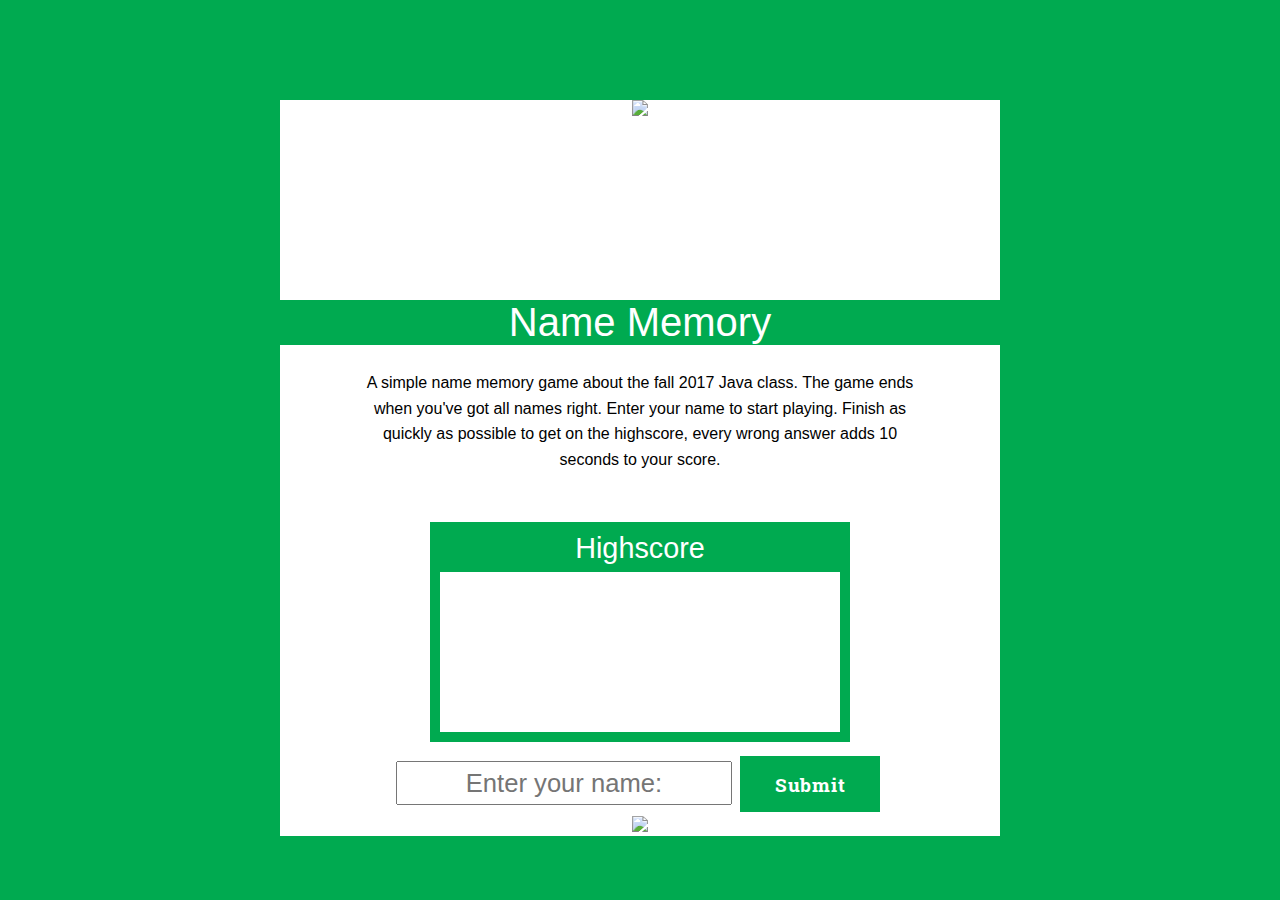
==== src/main/resources/templates/index.html @ 86063d47 "Working game except for highscore writing" ====
<!DOCTYPE html>
<html lang="en" xmlns:th="http://www.thymeleaf.org">

<head>
    <meta charset="UTF-8" />
    <title>Name Memory</title>
    <link rel="stylesheet" type="text/css" media="all" href="../static/css/style.css" th:href="@{/css/style.css}" />
    <link href="https://fonts.googleapis.com/css?family=Roboto+Slab:700" rel="stylesheet" />
    <link rel="SHORTCUT ICON" HREF="../static/images/favicon.ico"/>
</head>

<body>
    <div id="page-wrap">
        <div id="header">
            <img id="logo" src="../images/academylogo.png" />
        </div>
        <div id="title" class="correct">
            <h1>Name Memory</h1>
        </div>
        <div id="scoreField">hej</div>
        <div id="imageDiv">
            <img id="image1" class='opaque' />
            <img id="image2" />
        </div>
        <div id="textBox">
        <div id="aboutText">
            <p>A simple name memory game about the fall 2017 Java class. The game ends when you've got all names right. Enter
                your name to start playing. Finish as quickly as possible to get on the highscore, every wrong answer adds
                10 seconds to your score.</p>
        </div>
        <div id="highScore">
            <h2>Highscore</h2>
            <p th:text="${highScore0}"></p>
            <p th:text="${highScore1}"></p>
            <p th:text="${highScore2}"></p>
            <p th:text="${highScore3}"></p>
            <p th:text="${highScore4}"></p>
        </div>
        </div>
        <div id="textField"></div>
        <div id="buttons">
            <button id="answer1" class="btn draw-border">Button1</button>
            <button id="answer2" class="btn draw-border">Button2</button>
            <button id="answer3" class="btn draw-border">Button3</button>
            <button id="answer4" class="btn draw-border">Button4</button>
        </div>
        <div id="submit">
            <input type="text" id="nameField" placeholder="Enter your name:" />
            <button id="submitButton" class="btn draw-border">Submit</button>
        </div>
        <div id="again">
            <button id="againButton" class="btn draw-border">Play Again</button>
        </div>
        <div id="footer">
            <img id="footerLogo" src="../images/java.jpg"/>
        </div>
    </div>
    <script type="text/javascript" src="../static/scripts/memory.js" th:src="@{/scripts/memory.js}"></script>
</body>

</html>
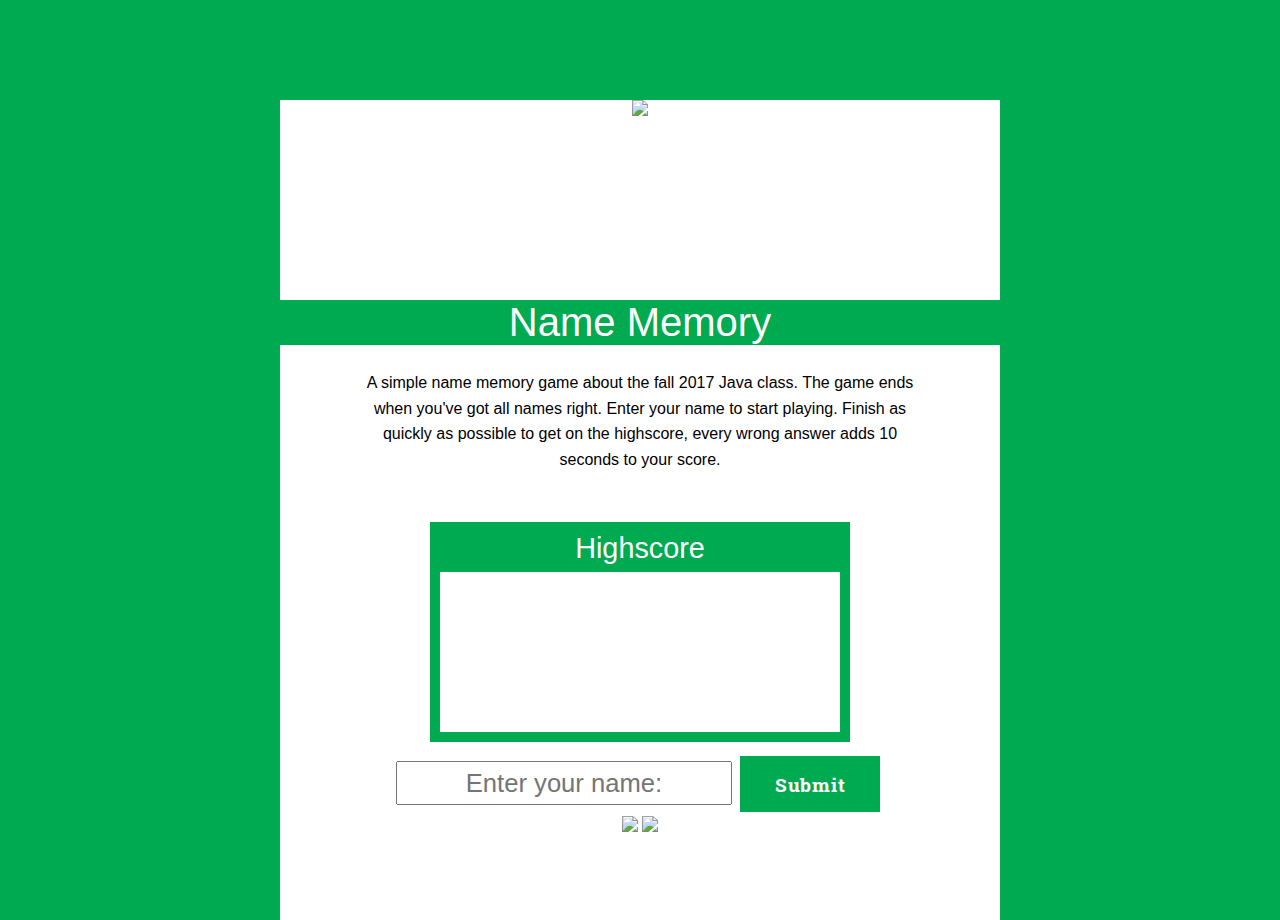
==== commit fa92f607: "Fixed the highscore" ====
--- a/src/main/resources/templates/index.html
+++ b/src/main/resources/templates/index.html
@@ -53,6 +53,7 @@
         </div>
         <div id="footer">
             <img id="footerLogo" src="../images/java.jpg"/>
+            <img id="githubLogo" src="../images/github.png"/>
         </div>
     </div>
     <script type="text/javascript" src="../static/scripts/memory.js" th:src="@{/scripts/memory.js}"></script>
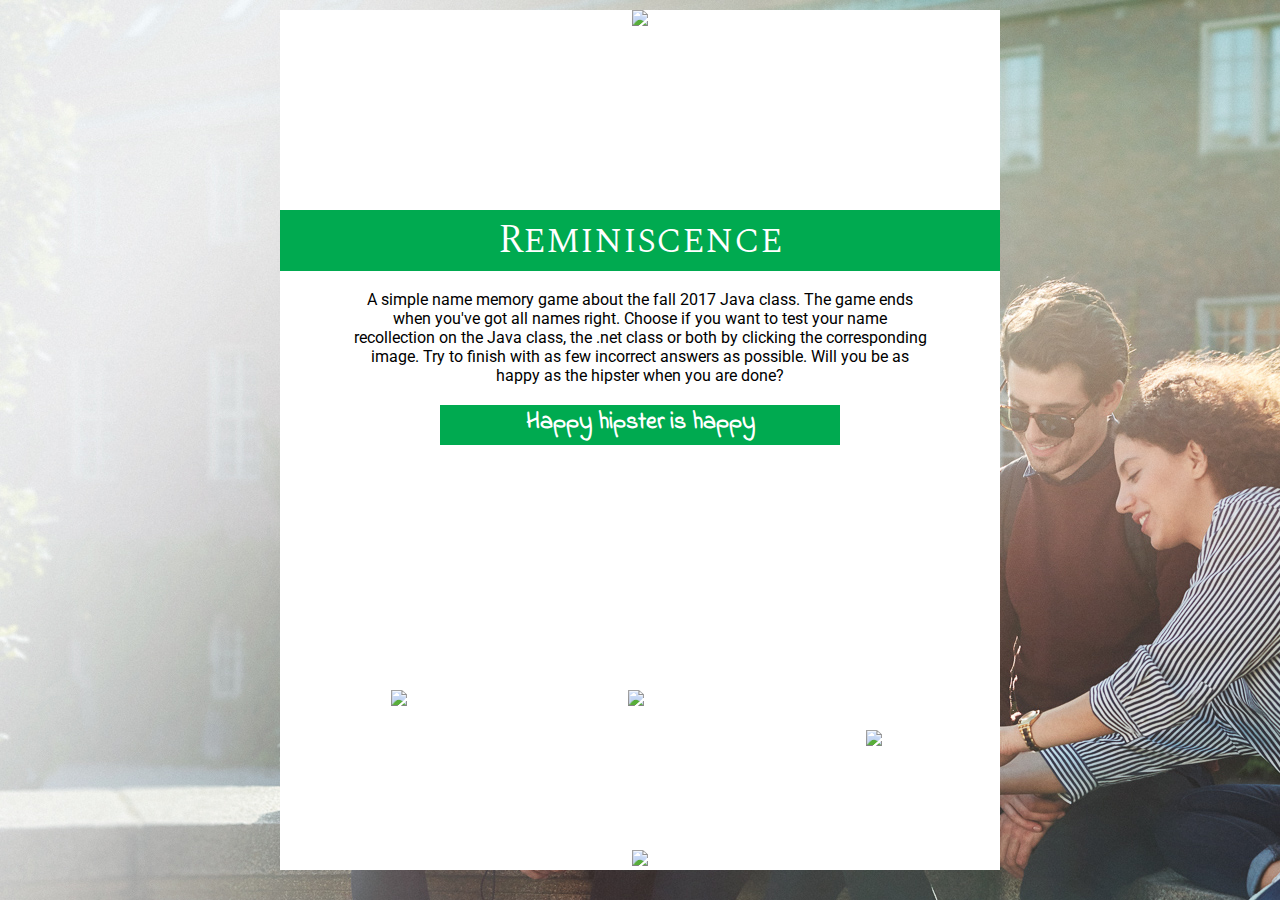
==== commit 3a9ef48e: "Added .net class and remd highscore bco appengine" ====
--- a/src/main/resources/templates/index.html
+++ b/src/main/resources/templates/index.html
@@ -2,61 +2,78 @@
 <html lang="en" xmlns:th="http://www.thymeleaf.org">
 
 <head>
-    <meta charset="UTF-8" />
-    <title>Name Memory</title>
-    <link rel="stylesheet" type="text/css" media="all" href="../static/css/style.css" th:href="@{/css/style.css}" />
-    <link href="https://fonts.googleapis.com/css?family=Roboto+Slab:700" rel="stylesheet" />
+    <meta charset="UTF-8"/>
+    <title>Reminiscence</title>
+    <link rel="stylesheet" type="text/css" media="all" href="../static/css/style.css" th:href="@{/css/style.css}"/>
+    <link href="https://fonts.googleapis.com/css?family=Roboto+Slab:700" rel="stylesheet"/>
     <link rel="SHORTCUT ICON" HREF="../static/images/favicon.ico"/>
+    <link href="https://fonts.googleapis.com/css?family=Indie+Flower|Roboto|Spectral+SC" rel="stylesheet"/>
 </head>
 
 <body>
-    <div id="page-wrap">
-        <div id="header">
-            <img id="logo" src="../images/academylogo.png" />
-        </div>
-        <div id="title" class="correct">
-            <h1>Name Memory</h1>
-        </div>
-        <div id="scoreField">hej</div>
-        <div id="imageDiv">
-            <img id="image1" class='opaque' />
-            <img id="image2" />
-        </div>
-        <div id="textBox">
+<div id="page-wrap">
+    <div id="header">
+        <img id="logo" src="../images/academylogo.png"/>
+    </div>
+    <div id="title">
+        <h1>Reminiscence</h1>
+    </div>
+    <div id="scoreField">
+        <h2 id="correct"></h2>
+        <p id="score"></p>
+    </div>
+    <div id="imageDiv">
+        <img id="image1" class='opaque'/>
+        <img id="image2"/>
+    </div>
+    <div id="textBox">
         <div id="aboutText">
-            <p>A simple name memory game about the fall 2017 Java class. The game ends when you've got all names right. Enter
-                your name to start playing. Finish as quickly as possible to get on the highscore, every wrong answer adds
-                10 seconds to your score.</p>
+            <p>A simple name memory game about the fall 2017 Java class. The game ends when you've got all names right.
+                Choose if you want to test your name recollection on the Java class, the .net class or both by clicking the corresponding image.
+                Try to finish with as few incorrect answers as possible. Will you be as happy as the hipster when you are done?</p>
         </div>
         <div id="highScore">
-            <h2>Highscore</h2>
-            <p th:text="${highScore0}"></p>
+            <h2>Happy hipster is happy</h2>
+            <p id="hstop" th:text="${highScore0}"></p>
             <p th:text="${highScore1}"></p>
             <p th:text="${highScore2}"></p>
             <p th:text="${highScore3}"></p>
             <p th:text="${highScore4}"></p>
         </div>
+    </div>
+    <div id="field">
+        <p id="textField"></p>
+    </div>
+    <div id="buttons">
+        <button id="answer1" class="btn draw-border">Button1</button>
+        <button id="answer2" class="btn draw-border">Button2</button>
+        <button id="answer3" class="btn draw-border">Button3</button>
+        <button id="answer4" class="btn draw-border">Button4</button>
+    </div>
+    <section id="submit">
+        <div id="submitField">
+            <input type="text" id="nameField" placeholder="Enter your name:"/>
         </div>
-        <div id="textField"></div>
-        <div id="buttons">
-            <button id="answer1" class="btn draw-border">Button1</button>
-            <button id="answer2" class="btn draw-border">Button2</button>
-            <button id="answer3" class="btn draw-border">Button3</button>
-            <button id="answer4" class="btn draw-border">Button4</button>
+        <div id="klassButtons">
+            <div class="klassbtn">
+                <img id="javaButton" class="klassImg" src="../images/java.png"/>
+            </div>
+            <div class="klassbtn">
+                <img id="bothButton" class="klassImg" src="../images/both.png"/>
+            </div>
+            <div class="klassbtn">
+                <img id="dotnetButton" class="klassImg" src="../images/dotnet.jpg"/>
+            </div>
         </div>
-        <div id="submit">
-            <input type="text" id="nameField" placeholder="Enter your name:" />
-            <button id="submitButton" class="btn draw-border">Submit</button>
-        </div>
-        <div id="again">
-            <button id="againButton" class="btn draw-border">Play Again</button>
-        </div>
-        <div id="footer">
-            <img id="footerLogo" src="../images/java.jpg"/>
-            <img id="githubLogo" src="../images/github.png"/>
-        </div>
+    </section>
+    <div id="again">
+        <button id="againButton" class="btn draw-border">Play Again</button>
     </div>
-    <script type="text/javascript" src="../static/scripts/memory.js" th:src="@{/scripts/memory.js}"></script>
+    <div id="footer">
+        <img id="githubLogo" src="../images/github.png"/>
+    </div>
+</div>
+<script type="text/javascript" src="../static/scripts/memory.js" th:src="@{/scripts/memory.js}"></script>
 </body>
 
 </html>